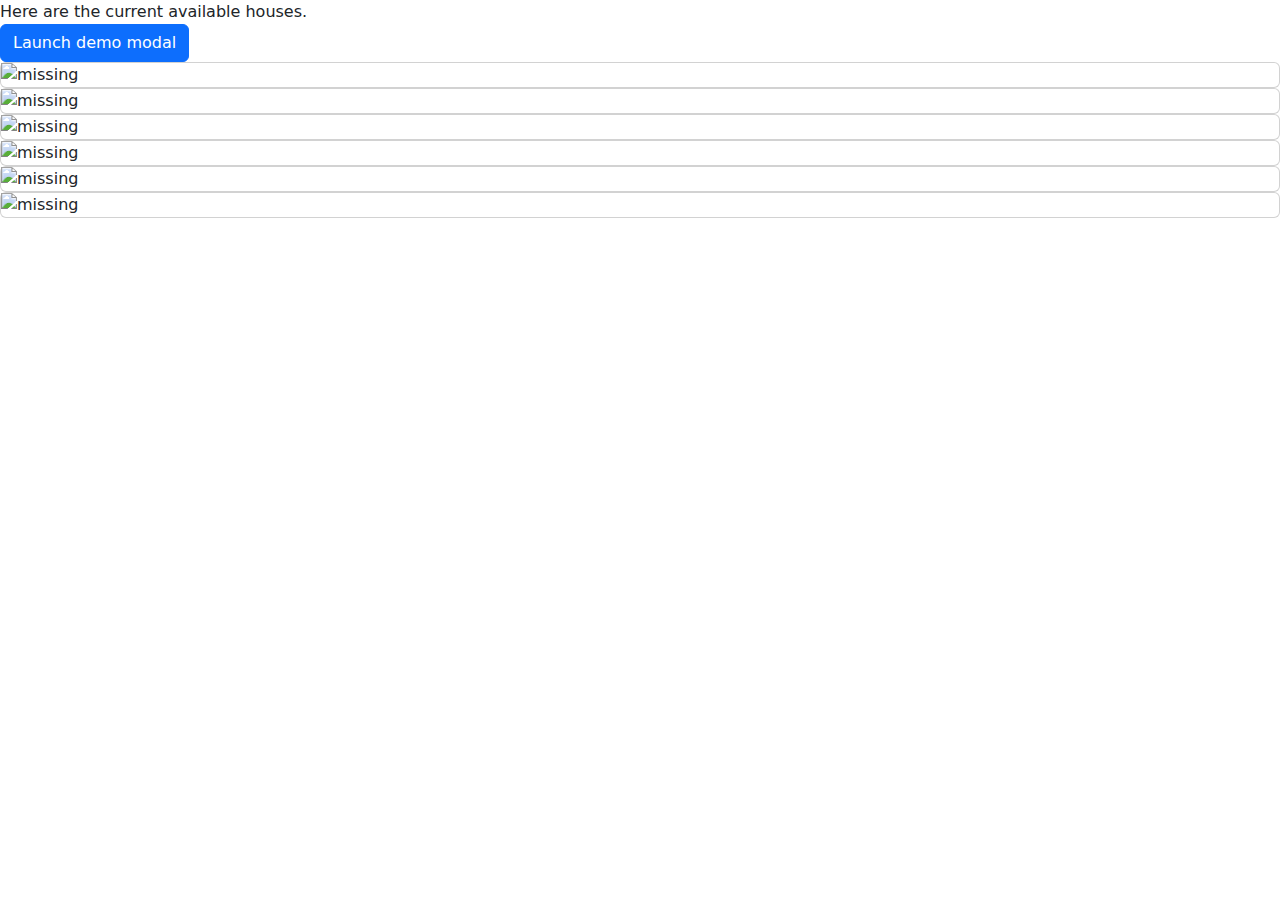
==== cart.html @ bead25f2 "footer" ====
<html lang="en">
<head>
    <meta charset="UTF-8">
    <meta name="viewport" content="width=device-width, initial-scale=1.0">
    <title>Realtors Enterprise</title>
    <link href="https://cdn.jsdelivr.net/npm/bootstrap@5.3.3/dist/css/bootstrap.min.css" rel="stylesheet" integrity="sha384-QWTKZyjpPEjISv5WaRU9OFeRpok6YctnYmDr5pNlyT2bRjXh0JMhjY6hW+ALEwIH" crossorigin="anonymous">

</head>
<body>
<div class="container"></div>
    <div class="heading">
        Here are the current available houses.
    </div>
    <!-- Button trigger modal -->
<button type="button" class="btn btn-primary" data-bs-toggle="modal" data-bs-target="#exampleModal">
    Launch demo modal
  </button>
  
  <!-- Modal -->
  <div class="modal fade" id="exampleModal" tabindex="-1" aria-labelledby="exampleModalLabel" aria-hidden="true">
    <div class="modal-dialog">
      <div class="modal-content">
        <div class="modal-header">
          <h1 class="modal-title fs-5" id="exampleModalLabel">Modal title</h1>
          <button type="button" class="btn-close" data-bs-dismiss="modal" aria-label="Close"></button>
        </div>
        <div class="modal-body">
          To simply purchase or view the houses details click it(click the house itself)
        </div>
        <div class="modal-footer">
          <button type="button" class="btn btn-secondary" data-bs-dismiss="modal">Exit</button>
          <button type="button" class="btn btn-primary">purchase</button>
        </div>
      </div>
    </div>
  </div>

        <div class="card card1">
            <img src="https://i0.wp.com/integrum.co.ke/wp-content/uploads/2024/07/prairie-types-of-houses-in-kenya.webp?resize=1024%2C595&ssl=1" alt="missing">
        </div>
        <div class="card card2">
            <img src="https://encrypted-tbn0.gstatic.com/images?q=tbn:ANd9GcQDZYuTCY6nW9AIjDo0VOvkPWGWFogJ4QdEpw&s" alt="missing">
        </div>
        <div class="card card3">
            <img src="https://www.google.com/url?sa=i&url=https%3A%2F%2Fwww.buyrentkenya.com%2Fhouses-for-sale&psig=AOvVaw26tbdQtTiawX74km0YTMh6&ust=1738757043982000&source=images&cd=vfe&opi=89978449&ved=0CBQQjRxqFwoTCIibxfL8qYsDFQAAAAAdAAAAABAQ" alt="missing">
        </div>
        <div class="card card4">
            <img src="https://realhub.co.ke/blog/wp-content/uploads/2023/02/luxury.jpg" alt="missing">
        </div>
        <div class="card card5">
            <img src="https://images.pamgolding.co.za/content/properties/202410/2158873/h/2158873_h_29.jpg?w=600&quality=75" alt="missing">
        </div>
        <div class="card card6">
            <img src="https://pbs.twimg.com/profile_images/1575576591744245783/dVNXzzD2_400x400.jpg" alt="missing">
        </div>
</div>
</body>
<script src="https://cdn.jsdelivr.net/npm/bootstrap@5.3.3/dist/js/bootstrap.bundle.min.js" integrity="sha384-YvpcrYf0tY3lHB60NNkmXc5s9fDVZLESaAA55NDzOxhy9GkcIdslK1eN7N6jIeHz" crossorigin="anonymous"></script>

</html>
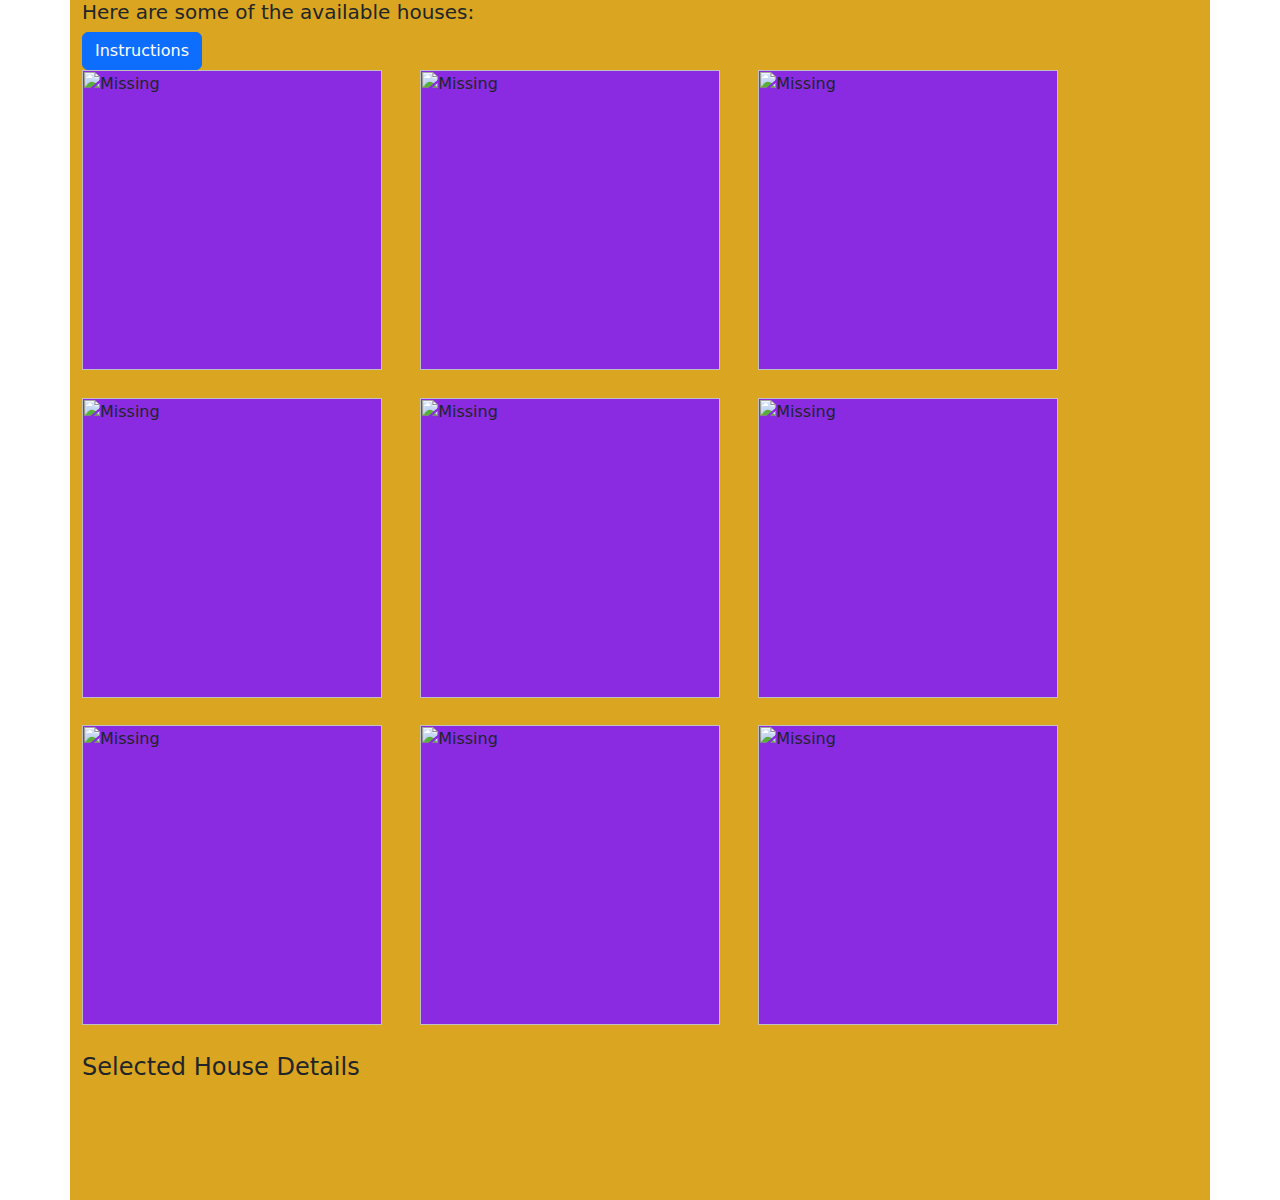
==== commit 475ae31d: "cart page with  details added to localstorage" ====
--- a/cart.html
+++ b/cart.html
@@ -3,58 +3,73 @@
     <meta charset="UTF-8">
     <meta name="viewport" content="width=device-width, initial-scale=1.0">
     <title>Realtors Enterprise</title>
+    <link rel="stylesheet" href="style2.css">
     <link href="https://cdn.jsdelivr.net/npm/bootstrap@5.3.3/dist/css/bootstrap.min.css" rel="stylesheet" integrity="sha384-QWTKZyjpPEjISv5WaRU9OFeRpok6YctnYmDr5pNlyT2bRjXh0JMhjY6hW+ALEwIH" crossorigin="anonymous">
-
 </head>
 <body>
-<div class="container"></div>
-    <div class="heading">
-        Here are the current available houses.
+    <div class="container">
+        <div class="heading">
+            <h5>Here are some of the available houses:</h5>
+        </div>
+                <!-- Button trigger modal -->
+        <button type="button" class="btn btn-primary" data-bs-toggle="modal" data-bs-target="#exampleModal">
+        Instructions
+        </button>
+        
+        <!-- Modal -->
+        <div class="modal fade" id="exampleModal" tabindex="-1" aria-labelledby="exampleModalLabel" aria-hidden="true">
+            <div class="modal-dialog">
+            <div class="modal-content">
+                <div class="modal-header">
+                <h1 class="modal-title fs-5" id="exampleModalLabel">Modal title</h1>
+                <button type="button" class="btn-close" data-bs-dismiss="modal" aria-label="Close"></button>
+                </div>
+                <div class="modal-body">
+                To get to see details of a particular house, click its image.
+                </div>
+                <div class="modal-footer">
+                <button type="button" class="btn btn-secondary" data-bs-dismiss="modal">Close</button>
+                <button type="button" class="btn btn-primary">Purchase</button>
+                </div>
+            </div>
+            </div>
+        </div>
+
+        <div class="house-container" id="houses">
+            <div class="pic">
+                <img src="https://encrypted-tbn0.gstatic.com/images?q=tbn:ANd9GcQDZYuTCY6nW9AIjDo0VOvkPWGWFogJ4QdEpw&s" alt="Missing">
+            </div>
+            <div class="pic">
+                <img src="https://i.roamcdn.net/prop/brk/listing-thumb-400w/b7fb92be8fefe9b53d539a29e036915d/-/prod-property-core-backend-media-brk/7463248/82040072-91f0-4c77-aa51-0fd00e98f1d3.jpeg" alt="Missing">
+            </div>
+            <div class="pic">
+                <img src="https://i.ytimg.com/vi/cANyekBCmvw/hq720.jpg?sqp=-oaymwEhCK4FEIIDSFryq4qpAxMIARUAAAAAGAElAADIQj0AgKJD&rs=AOn4CLDmdfWzwYXdb4rp8wFdKXzoQYBYog" alt="Missing">
+            </div>
+            <div class="pic">
+                <img src="https://mansiondeal.com/public/uploads/32632673256723dsgdshjgdsjhbdsk.webp" alt="Missing">
+            </div>
+            <div class="pic">
+                <img src="https://images.pamgolding.co.za/content/properties/202410/2158873/h/2158873_h_29.jpg?w=600&quality=75" alt="Missing">
+            </div>
+            <div class="pic">
+                <img src="https://www.capitalfm.co.ke/business/files/2021/10/LOW-INCOME-HOUSES.jpg" alt="Missing">
+            </div>
+            <div class="pic">
+                <img src="https://www.businessdailyafrica.com/resource/image/2190112/landscape_ratio16x9/1600/900/b829189be47c00976445ff49f5ab54c/as/home.jpg" alt="Missing">
+            </div>
+            <div class="pic">
+                <img src="https://pbs.twimg.com/profile_images/1575576591744245783/dVNXzzD2_400x400.jpg" alt="Missing">
+            </div>
+            <div class="pic">
+                <img src="https://njagaadvocates.com/wp-content/uploads/2023/10/property-in-kenya-1190x595.jpg" alt="Missing">
+            </div>
+        <h4>Selected House Details</h4>
+        <div  class="details" id="house-details"></div>
+    
+
     </div>
-    <!-- Button trigger modal -->
-<button type="button" class="btn btn-primary" data-bs-toggle="modal" data-bs-target="#exampleModal">
-    Launch demo modal
-  </button>
-  
-  <!-- Modal -->
-  <div class="modal fade" id="exampleModal" tabindex="-1" aria-labelledby="exampleModalLabel" aria-hidden="true">
-    <div class="modal-dialog">
-      <div class="modal-content">
-        <div class="modal-header">
-          <h1 class="modal-title fs-5" id="exampleModalLabel">Modal title</h1>
-          <button type="button" class="btn-close" data-bs-dismiss="modal" aria-label="Close"></button>
-        </div>
-        <div class="modal-body">
-          To simply purchase or view the houses details click it(click the house itself)
-        </div>
-        <div class="modal-footer">
-          <button type="button" class="btn btn-secondary" data-bs-dismiss="modal">Exit</button>
-          <button type="button" class="btn btn-primary">purchase</button>
-        </div>
-      </div>
-    </div>
-  </div>
-
-        <div class="card card1">
-            <img src="https://i0.wp.com/integrum.co.ke/wp-content/uploads/2024/07/prairie-types-of-houses-in-kenya.webp?resize=1024%2C595&ssl=1" alt="missing">
-        </div>
-        <div class="card card2">
-            <img src="https://encrypted-tbn0.gstatic.com/images?q=tbn:ANd9GcQDZYuTCY6nW9AIjDo0VOvkPWGWFogJ4QdEpw&s" alt="missing">
-        </div>
-        <div class="card card3">
-            <img src="https://www.google.com/url?sa=i&url=https%3A%2F%2Fwww.buyrentkenya.com%2Fhouses-for-sale&psig=AOvVaw26tbdQtTiawX74km0YTMh6&ust=1738757043982000&source=images&cd=vfe&opi=89978449&ved=0CBQQjRxqFwoTCIibxfL8qYsDFQAAAAAdAAAAABAQ" alt="missing">
-        </div>
-        <div class="card card4">
-            <img src="https://realhub.co.ke/blog/wp-content/uploads/2023/02/luxury.jpg" alt="missing">
-        </div>
-        <div class="card card5">
-            <img src="https://images.pamgolding.co.za/content/properties/202410/2158873/h/2158873_h_29.jpg?w=600&quality=75" alt="missing">
-        </div>
-        <div class="card card6">
-            <img src="https://pbs.twimg.com/profile_images/1575576591744245783/dVNXzzD2_400x400.jpg" alt="missing">
-        </div>
-</div>
 </body>
+<script src="cart.js"></script>
 <script src="https://cdn.jsdelivr.net/npm/bootstrap@5.3.3/dist/js/bootstrap.bundle.min.js" integrity="sha384-YvpcrYf0tY3lHB60NNkmXc5s9fDVZLESaAA55NDzOxhy9GkcIdslK1eN7N6jIeHz" crossorigin="anonymous"></script>
 
 </html>--- a/style2.css
+++ b/style2.css
@@ -0,0 +1,25 @@
+.container {
+    width: 800px;
+    height: 1200px;
+    background-color: goldenrod;
+}
+
+.container .house-container {
+    display: grid;
+    grid-template-columns: repeat(3,1fr);
+    grid-template-rows: repeat(3,1fr);
+    width: 90%;
+    height: 85%;
+    gap: 10px;
+}
+
+.container .house-container .pic{
+    width: 300px;
+    height: 300px;
+    background-color: blueviolet;
+}
+
+.container .house-container .pic img{
+    width: 100%;
+    height: 100%;
+}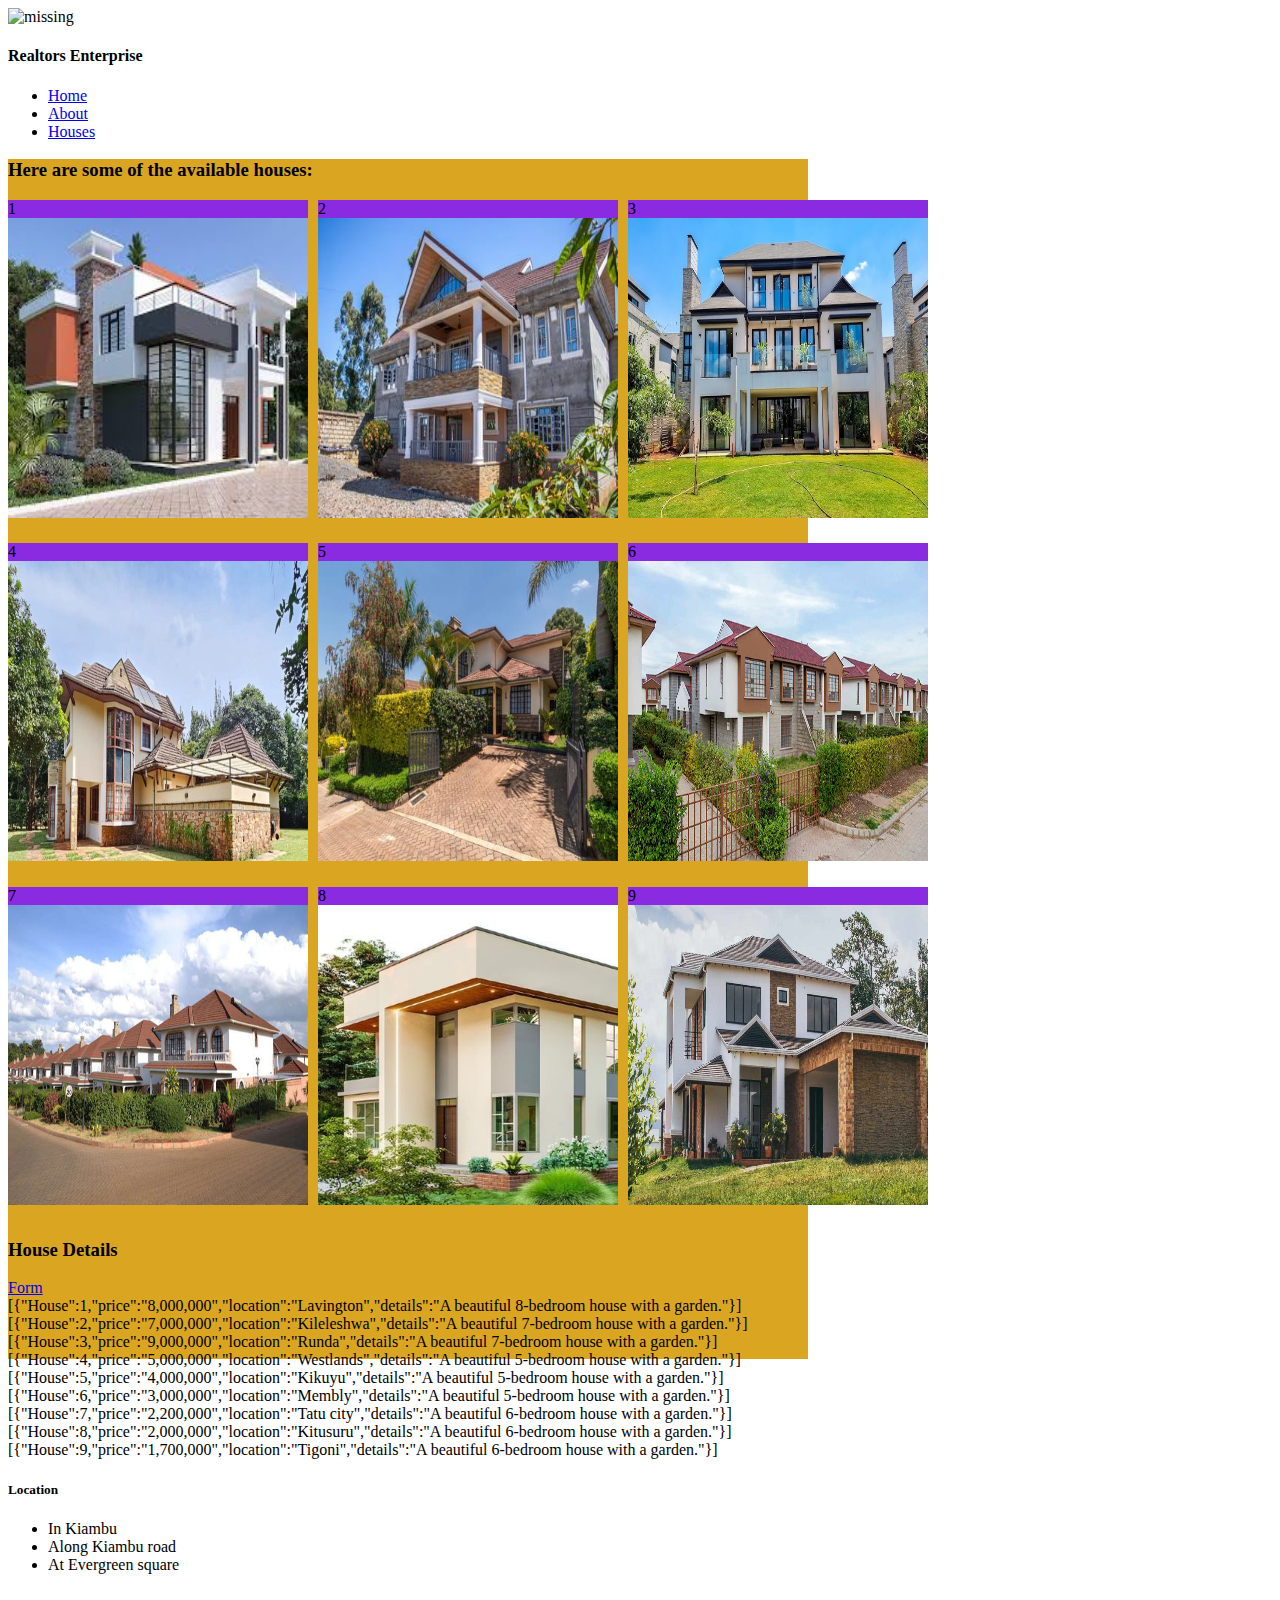
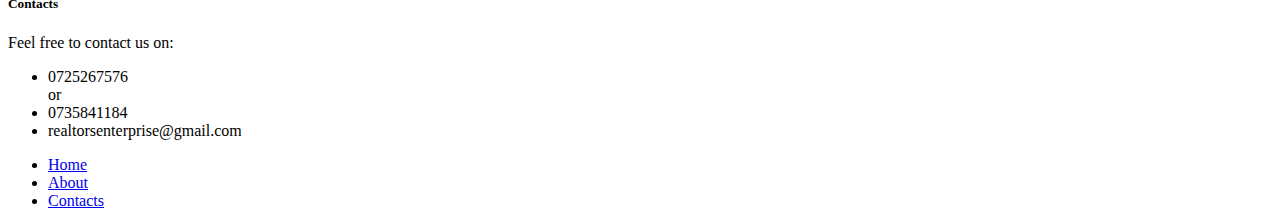
==== commit a5357c55: "final" ====
--- a/cart.html
+++ b/cart.html
@@ -4,72 +4,95 @@
     <meta name="viewport" content="width=device-width, initial-scale=1.0">
     <title>Realtors Enterprise</title>
     <link rel="stylesheet" href="style2.css">
-    <link href="https://cdn.jsdelivr.net/npm/bootstrap@5.3.3/dist/css/bootstrap.min.css" rel="stylesheet" integrity="sha384-QWTKZyjpPEjISv5WaRU9OFeRpok6YctnYmDr5pNlyT2bRjXh0JMhjY6hW+ALEwIH" crossorigin="anonymous">
 </head>
 <body>
+    <div class="nav">
+        <div class="logo">
+            <img src="https://png.pngtree.com/png-vector/20211023/ourmid/pngtree-salon-logo-png-image_4004444.png" alt="missing">
+            <h4>Realtors Enterprise</h4>
+        </div>
+        <div class="nav-links">
+            <ul>
+                <li><a href="#banner">Home</a></li>
+                <li><a href="#About">About</a></li>
+                <li><a href="#About">Houses</a></li>
+            </ul>
+        </div>
+    </div>
     <div class="container">
         <div class="heading">
-            <h5>Here are some of the available houses:</h5>
+            <h3>Here are some of the available houses:</h3>
         </div>
-                <!-- Button trigger modal -->
-        <button type="button" class="btn btn-primary" data-bs-toggle="modal" data-bs-target="#exampleModal">
-        Instructions
-        </button>
         
-        <!-- Modal -->
-        <div class="modal fade" id="exampleModal" tabindex="-1" aria-labelledby="exampleModalLabel" aria-hidden="true">
-            <div class="modal-dialog">
-            <div class="modal-content">
-                <div class="modal-header">
-                <h1 class="modal-title fs-5" id="exampleModalLabel">Modal title</h1>
-                <button type="button" class="btn-close" data-bs-dismiss="modal" aria-label="Close"></button>
-                </div>
-                <div class="modal-body">
-                To get to see details of a particular house, click its image.
-                </div>
-                <div class="modal-footer">
-                <button type="button" class="btn btn-secondary" data-bs-dismiss="modal">Close</button>
-                <button type="button" class="btn btn-primary">Purchase</button>
-                </div>
-            </div>
-            </div>
-        </div>
 
         <div class="house-container" id="houses">
-            <div class="pic">
-                <img src="https://encrypted-tbn0.gstatic.com/images?q=tbn:ANd9GcQDZYuTCY6nW9AIjDo0VOvkPWGWFogJ4QdEpw&s" alt="Missing">
+            <div class="pic 1">1
+                <img src="house1.jpeg" alt="Missing">
             </div>
-            <div class="pic">
-                <img src="https://i.roamcdn.net/prop/brk/listing-thumb-400w/b7fb92be8fefe9b53d539a29e036915d/-/prod-property-core-backend-media-brk/7463248/82040072-91f0-4c77-aa51-0fd00e98f1d3.jpeg" alt="Missing">
+            <div class="pic 2">2
+                <img src="house2.jpeg" alt="Missing">
             </div>
-            <div class="pic">
-                <img src="https://i.ytimg.com/vi/cANyekBCmvw/hq720.jpg?sqp=-oaymwEhCK4FEIIDSFryq4qpAxMIARUAAAAAGAElAADIQj0AgKJD&rs=AOn4CLDmdfWzwYXdb4rp8wFdKXzoQYBYog" alt="Missing">
+            <div class="pic 3">3
+                <img src="house3.jpg" alt="Missing">
             </div>
-            <div class="pic">
-                <img src="https://mansiondeal.com/public/uploads/32632673256723dsgdshjgdsjhbdsk.webp" alt="Missing">
+            <div class="pic 4">4
+                <img src="house4.webp" alt="Missing">
             </div>
-            <div class="pic">
-                <img src="https://images.pamgolding.co.za/content/properties/202410/2158873/h/2158873_h_29.jpg?w=600&quality=75" alt="Missing">
+            <div class="pic 5">5
+                <img src="house5.jpg" alt="Missing">
             </div>
-            <div class="pic">
-                <img src="https://www.capitalfm.co.ke/business/files/2021/10/LOW-INCOME-HOUSES.jpg" alt="Missing">
+            <div class="pic 6">6
+                <img src="house6.jpg" alt="Missing">
             </div>
-            <div class="pic">
-                <img src="https://www.businessdailyafrica.com/resource/image/2190112/landscape_ratio16x9/1600/900/b829189be47c00976445ff49f5ab54c/as/home.jpg" alt="Missing">
+            <div class="pic 7">7
+                <img src="house7.jpg" alt="Missing">
             </div>
-            <div class="pic">
-                <img src="https://pbs.twimg.com/profile_images/1575576591744245783/dVNXzzD2_400x400.jpg" alt="Missing">
+            <div class="pic 8">8
+                <img src="house8.jpg" alt="Missing">
             </div>
-            <div class="pic">
-                <img src="https://njagaadvocates.com/wp-content/uploads/2023/10/property-in-kenya-1190x595.jpg" alt="Missing">
+            <div class="pic 9">9
+                <img src="house9.jpg" alt="Missing">
             </div>
-        <h4>Selected House Details</h4>
-        <div  class="details" id="house-details"></div>
+            
+            </div>
+            <div  class="details" id="housedetails">
+            <h3>House Details</h3>
+
+            <a href="form.html">Form</a>
+            </div>
+
+        </section>
+        <footer class="footer" id="footer">
+            <div class=" card location">
+                <h5>Location</h5>
+               <ul>
+                <li>In Kiambu</li>
+                <li>Along Kiambu road</li>
+                <li>At Evergreen square</li>
+            
+               </ul>
+            </div>
+            <div class=" card contacts">
+                <h5>Contacts</h5>
+                Feel free to contact us on:
+                <ul>
+                    <li>0725267576</li>
+                    or
+                    <li>0735841184</li>
+                    <li>realtorsenterprise@gmail.com</li>
+                </ul>
+            </div>
+            <div class=" card nav-links">
+                <ul>
+                    <li><a href="#banner">Home</a></li>
+                    <li><a href="#About">About</a></li>
+                    <li><a href="#footer">Contacts</a></li>
+                </ul>
+            </div>
+        </footer>
+       
     
-
-    </div>
 </body>
 <script src="cart.js"></script>
-<script src="https://cdn.jsdelivr.net/npm/bootstrap@5.3.3/dist/js/bootstrap.bundle.min.js" integrity="sha384-YvpcrYf0tY3lHB60NNkmXc5s9fDVZLESaAA55NDzOxhy9GkcIdslK1eN7N6jIeHz" crossorigin="anonymous"></script>
 
 </html>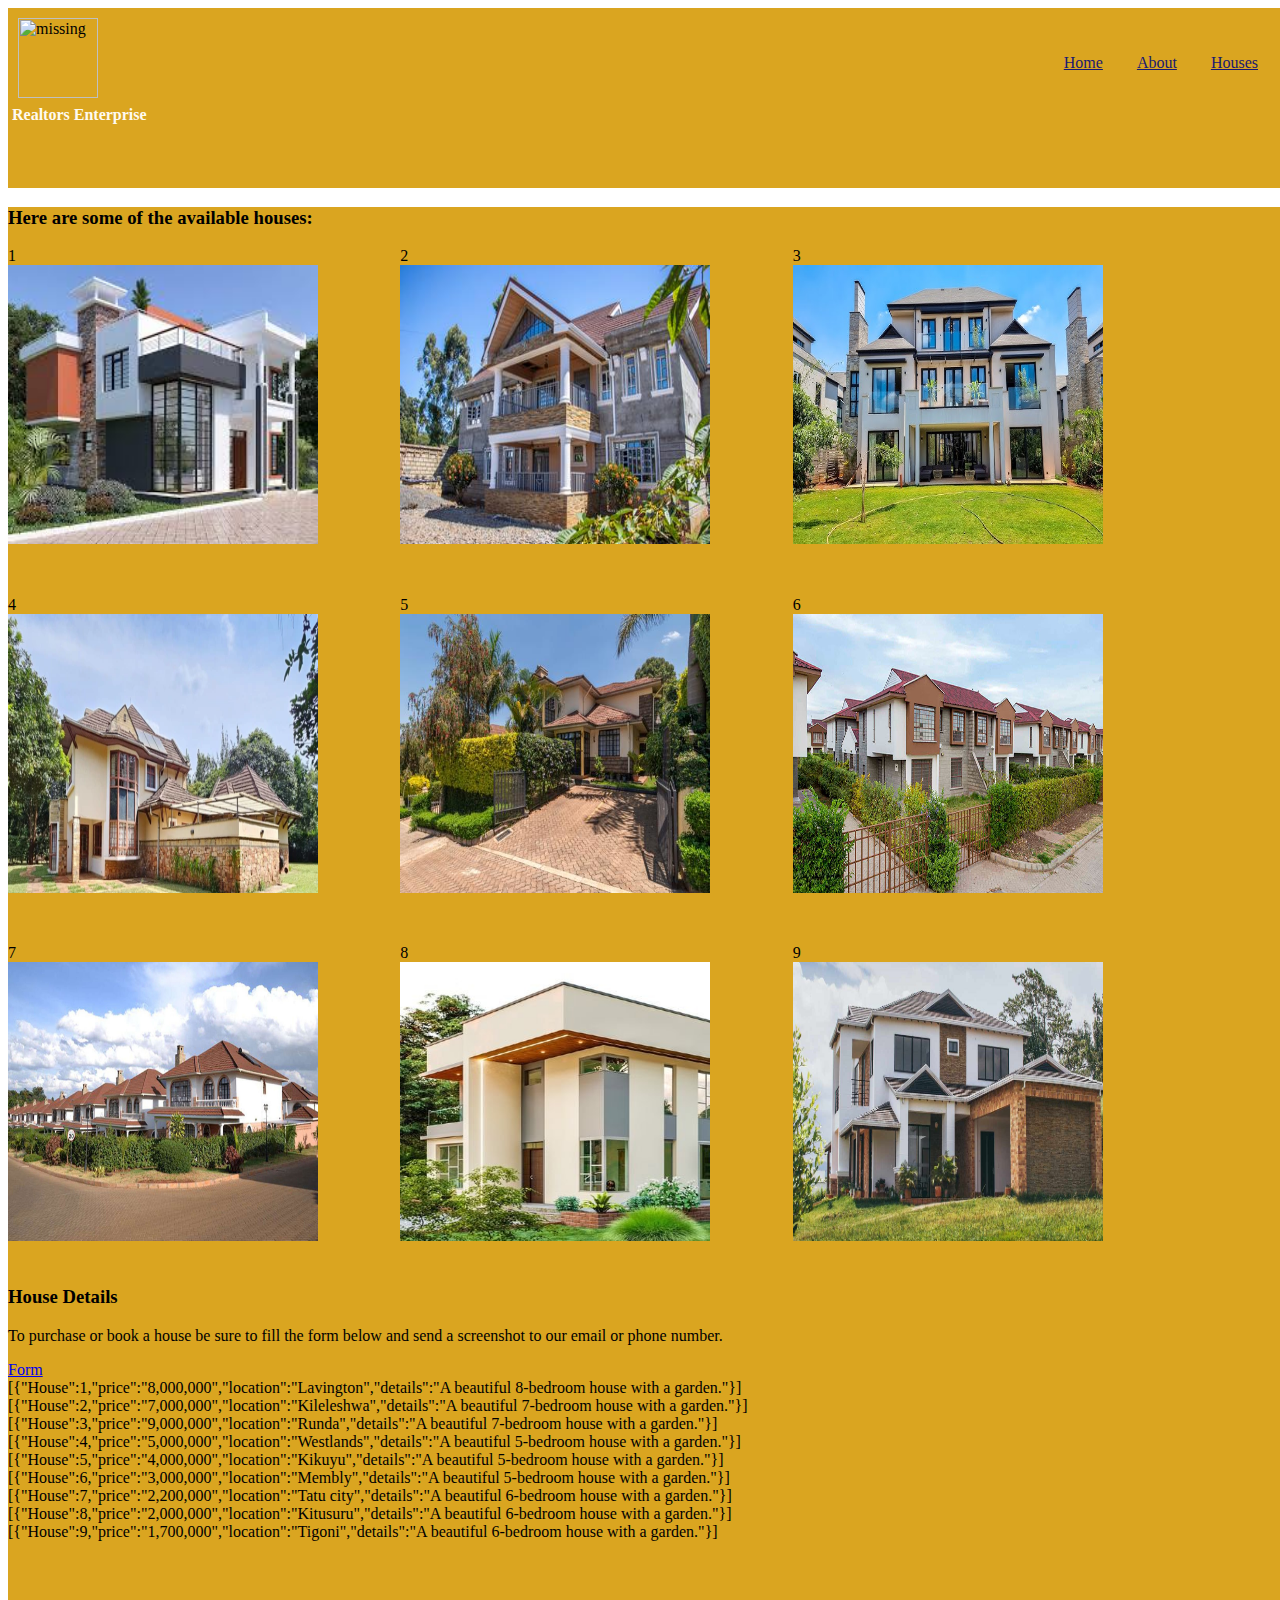
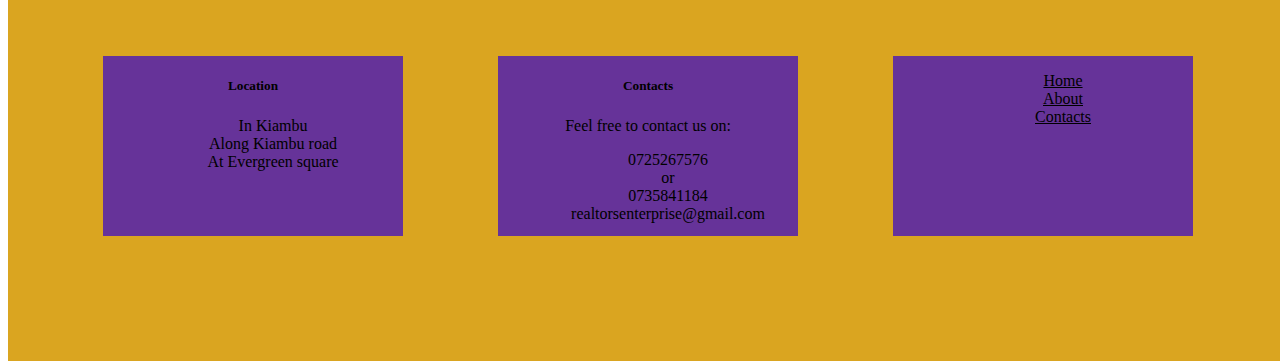
==== commit 16632c1c: "detail added" ====
--- a/cart.html
+++ b/cart.html
@@ -57,6 +57,7 @@
             </div>
             <div  class="details" id="housedetails">
             <h3>House Details</h3>
+            <p>To purchase or book a house be sure to fill the form below and send a screenshot to our email or phone number.</p>
 
             <a href="form.html">Form</a>
             </div>
--- a/style2.css
+++ b/style2.css
@@ -1,6 +1,40 @@
+
+.nav{
+    width: 100vw;
+    height: 20vh;
+    display: flex;
+    background-color: goldenrod;
+    justify-content: space-between;
+}
+.nav .logo img{
+    width: 80px;
+    height: 80px;
+    margin: 10px;
+}
+.nav .logo h4{
+    margin: -2px;
+    margin-left: 4px;
+    color:floralwhite;
+}
+.nav .nav-links {
+    margin: 15px;
+}
+
+.nav .nav-links ul li{
+    display: inline-flex;
+    margin: 15px;
+}
+.nav .nav-links ul li a{
+  color: midnightblue;
+}
+.nav .nav-links ul li a:hover{
+    color: floralwhite;
+}
+
 .container {
-    width: 800px;
+    width: 100vw;
     height: 1200px;
+    margin-top: 0px;
     background-color: goldenrod;
 }
 
@@ -10,16 +44,41 @@
     grid-template-rows: repeat(3,1fr);
     width: 90%;
     height: 85%;
-    gap: 10px;
+    gap: 25px;
 }
 
 .container .house-container .pic{
-    width: 300px;
-    height: 300px;
-    background-color: blueviolet;
+    width: 310px;
+    height: 310px;
 }
 
 .container .house-container .pic img{
     width: 100%;
-    height: 100%;
+    height: 90%;
+}
+.details {
+    width: 100vw;
+    height: 40vh;
+    background-color: goldenrod;
+}
+
+.footer{
+    width: 100vw;
+    height: 35vh;
+    background-color: goldenrod;
+    display: flex;
+    justify-content: space-evenly;
+}
+.footer .card {
+    width: 300px;
+    height: 180px;
+    margin-top: 10px;
+    text-align: center;
+    background-color: rebeccapurple;
+}
+.footer .card ul li{
+    list-style-type:none;
+}
+.footer .card ul li a{
+    color: black;
 }